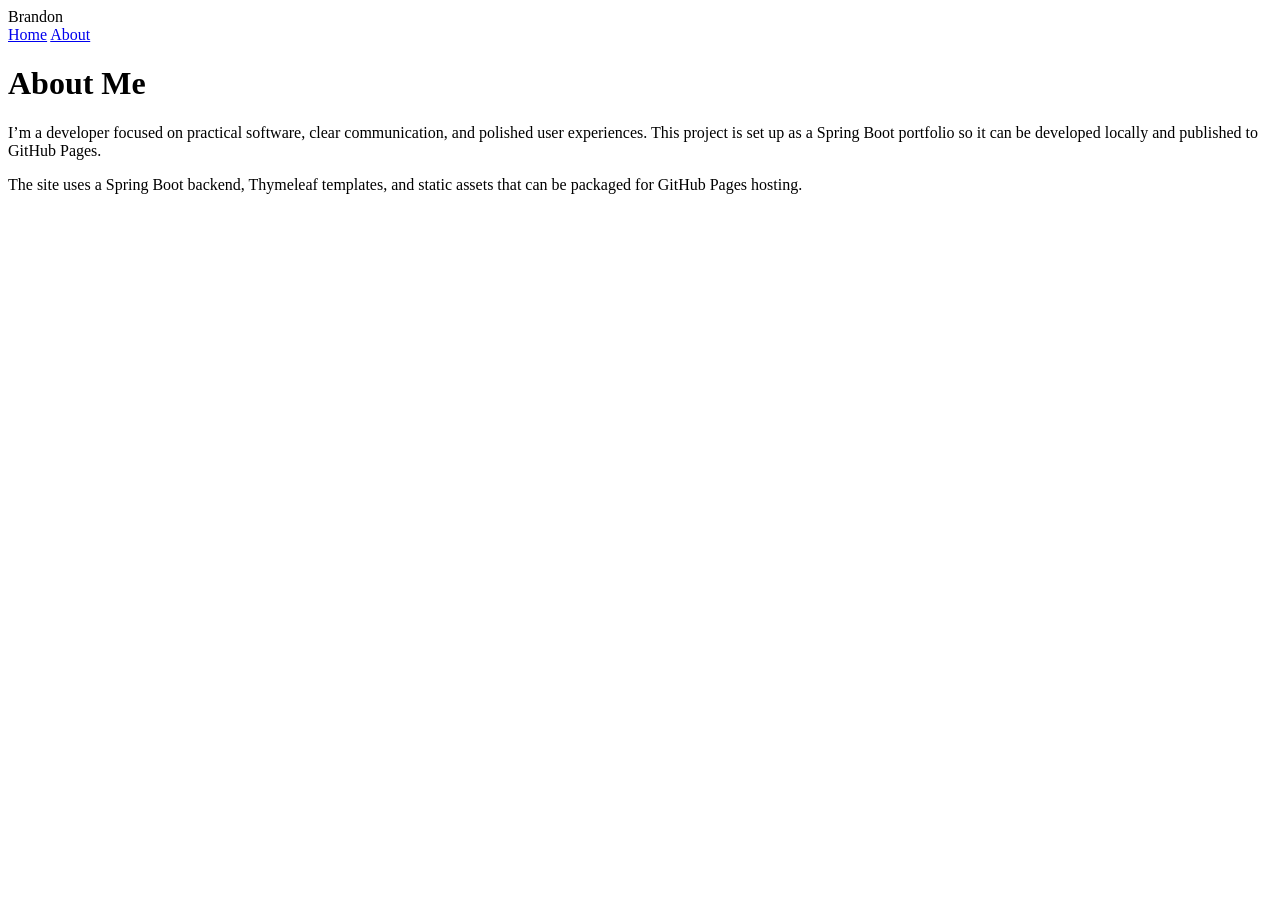
==== src/main/resources/templates/about.html @ 4cb60400 "First inital test of setting up the Portfolio" ====
<!DOCTYPE html>
<html lang="en" xmlns:th="http://www.thymeleaf.org">
<head>
    <meta charset="UTF-8" />
    <meta name="viewport" content="width=device-width, initial-scale=1.0"/>
    <title th:text="${title}">About</title>
    <link rel="stylesheet" th:href="@{/css/styles.css}" />
</head>
<body>
    <header class="site-header">
        <nav class="nav container">
            <div class="brand">Brandon</div>
            <div class="nav-links">
                <a href="/">Home</a>
                <a href="/about">About</a>
            </div>
        </nav>
    </header>

    <main class="container content">
        <h1>About Me</h1>
        <p>
            I’m a developer focused on practical software, clear communication, and polished user experiences.
            This project is set up as a Spring Boot portfolio so it can be developed locally and published to GitHub Pages.
        </p>
        <p>
            The site uses a Spring Boot backend, Thymeleaf templates, and static assets that can be packaged for GitHub Pages hosting.
        </p>
    </main>

    <script th:src="@{/js/site.js}"></script>
</body>
</html>
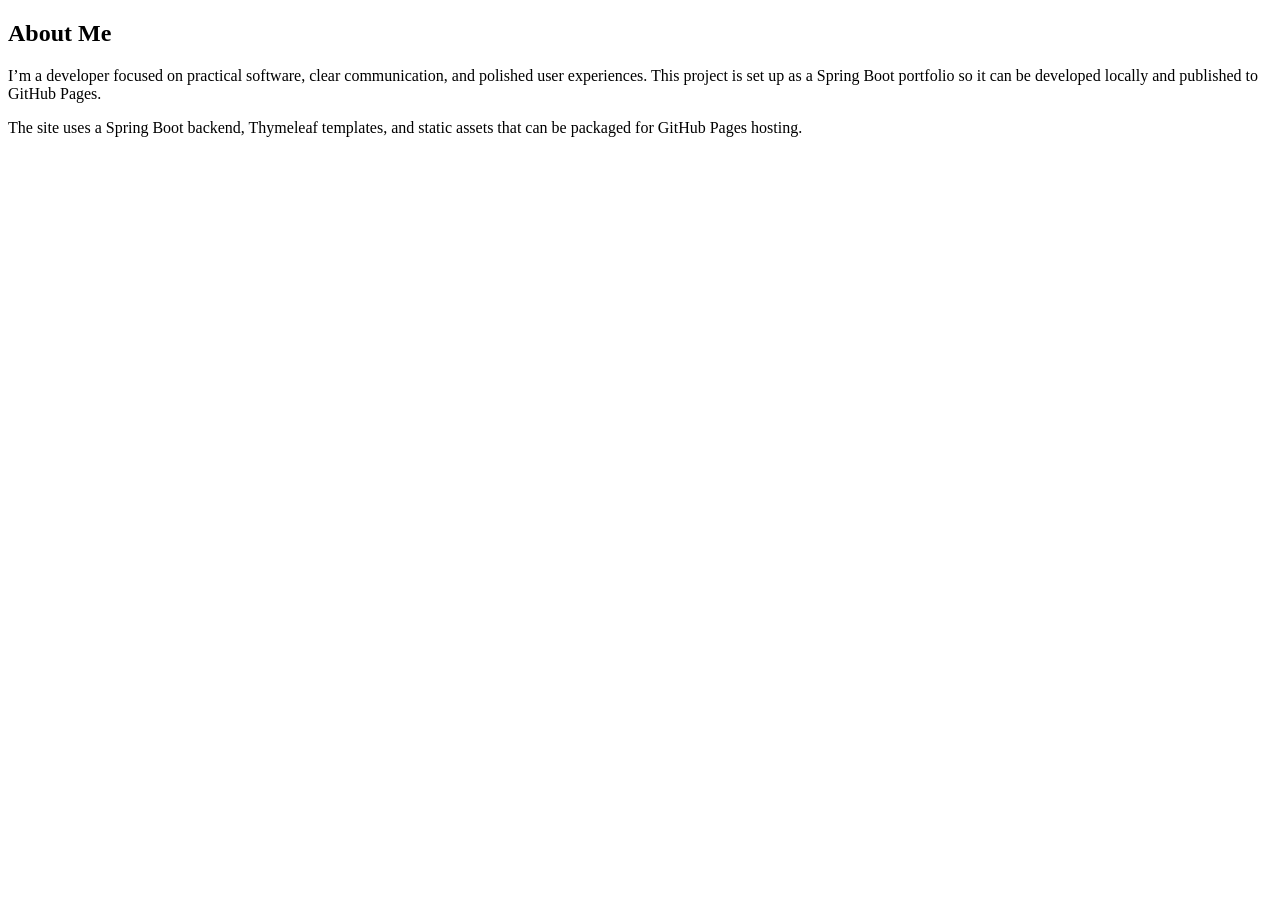
==== commit 5365983e: "Updating to use locally, and using a new color scheme" ====
--- a/src/main/resources/templates/about.html
+++ b/src/main/resources/templates/about.html
@@ -7,27 +7,24 @@
     <link rel="stylesheet" th:href="@{/css/styles.css}" />
 </head>
 <body>
-    <header class="site-header">
-        <nav class="nav container">
-            <div class="brand">Brandon</div>
-            <div class="nav-links">
-                <a href="/">Home</a>
-                <a href="/about">About</a>
-            </div>
-        </nav>
-    </header>
+    <div class="site-shell">
+        <header th:replace="~{fragments :: site-header}"></header>
 
-    <main class="container content">
-        <h1>About Me</h1>
-        <p>
-            I’m a developer focused on practical software, clear communication, and polished user experiences.
-            This project is set up as a Spring Boot portfolio so it can be developed locally and published to GitHub Pages.
-        </p>
-        <p>
-            The site uses a Spring Boot backend, Thymeleaf templates, and static assets that can be packaged for GitHub Pages hosting.
-        </p>
-    </main>
+        <main class="page-content">
+            <section class="content-panel container content">
+                <h1>About Me</h1>
+                <p>
+                    I’m a developer focused on practical software, clear communication, and polished user experiences.
+                    This project is set up as a Spring Boot portfolio so it can be developed locally and published to GitHub Pages.
+                </p>
+                <p>
+                    The site uses a Spring Boot backend, Thymeleaf templates, and static assets that can be packaged for GitHub Pages hosting.
+                </p>
+            </section>
+        </main>
 
+        <footer th:replace="~{fragments :: site-footer}"></footer>
+    </div>
     <script th:src="@{/js/site.js}"></script>
 </body>
 </html>
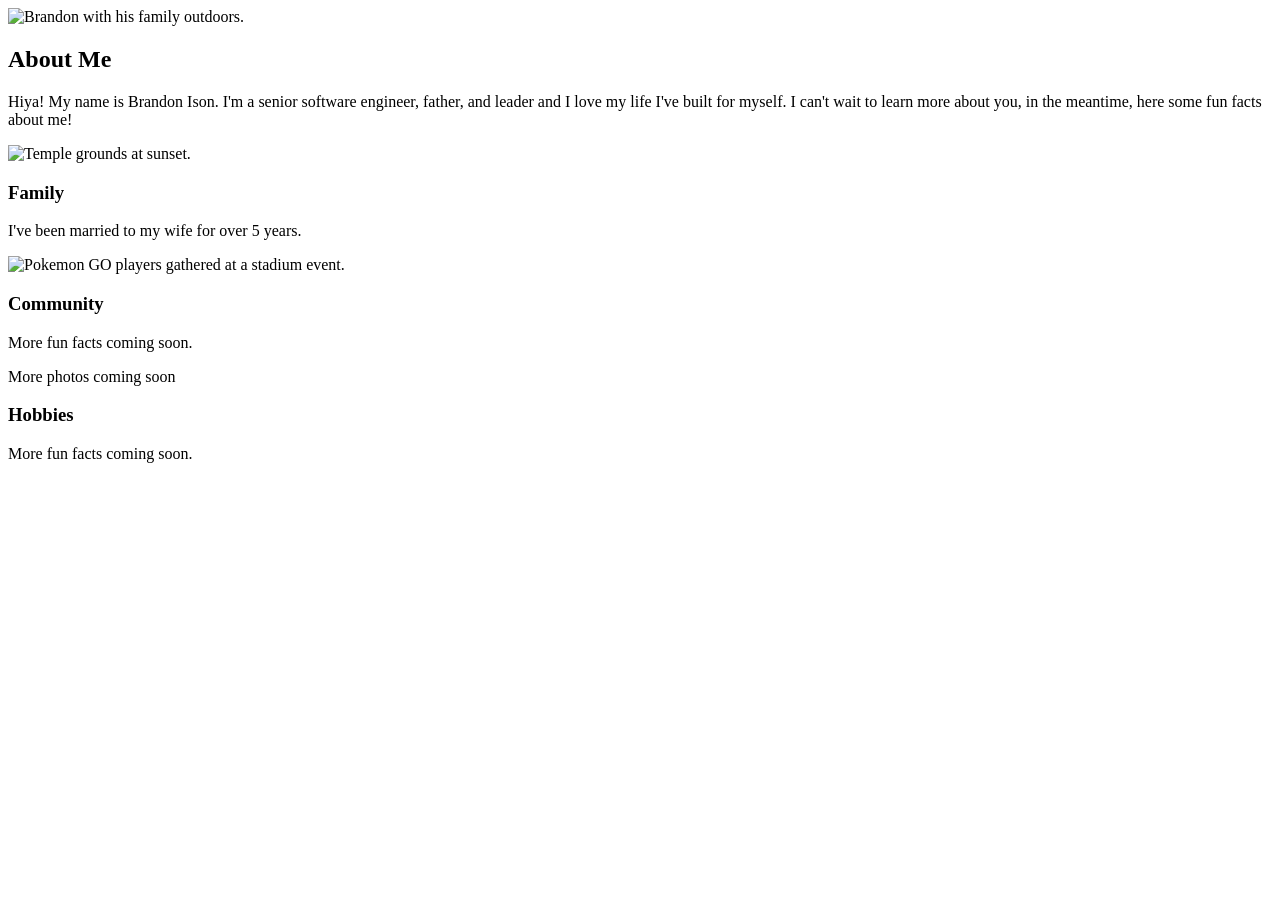
==== commit fba9a9f7: "Adding jpgs" ====
--- a/src/main/resources/templates/about.html
+++ b/src/main/resources/templates/about.html
@@ -11,15 +11,51 @@
         <header th:replace="~{fragments :: site-header}"></header>
 
         <main class="page-content">
-            <section class="content-panel container content">
-                <h1>About Me</h1>
-                <p>
-                    I’m a developer focused on practical software, clear communication, and polished user experiences.
-                    This project is set up as a Spring Boot portfolio so it can be developed locally and published to GitHub Pages.
-                </p>
-                <p>
-                    The site uses a Spring Boot backend, Thymeleaf templates, and static assets that can be packaged for GitHub Pages hosting.
-                </p>
+            <section class="content-panel container about-content">
+                <img class="about-photo" th:src="@{/images/about-family.jpg}" alt="Brandon with his family outdoors." />
+                <div class="about-copy">
+                    <h1>About Me</h1>
+                    <p>
+                        Hiya! My name is Brandon Ison. I'm a senior software engineer, father, and leader and I love my life I've built for myself.
+                        I can't wait to learn more about you, in the meantime, here some fun facts about me!
+                    </p>
+                </div>
+            </section>
+
+            <section class="container about-stories" aria-labelledby="about-stories-title">
+                <div class="about-story-list">
+                    <article class="about-story content-panel">
+                        <div class="about-story-media">
+                            <img class="story-card-image" th:src="@{/images/about-married.jpg}"
+                                 alt="Temple grounds at sunset." />
+                        </div>
+                        <div class="about-story-copy">
+                            <h3 class="story-card-title">Family</h3>
+                            <p class="story-card-text">I've been married to my wife for over 5 years.</p>
+                        </div>
+                    </article>
+
+                    <article class="about-story about-story--reverse content-panel">
+                        <div class="about-story-media">
+                            <img class="story-card-image" th:src="@{/images/about-community.jpg}"
+                                 alt="Pokemon GO players gathered at a stadium event." />
+                        </div>
+                        <div class="about-story-copy">
+                            <h3 class="story-card-title">Community</h3>
+                            <p class="story-card-text">More fun facts coming soon.</p>
+                        </div>
+                    </article>
+
+                    <article class="about-story content-panel">
+                        <div class="about-story-media">
+                            <span class="story-card-placeholder">More photos coming soon</span>
+                        </div>
+                        <div class="about-story-copy">
+                            <h3 class="story-card-title">Hobbies</h3>
+                            <p class="story-card-text">More fun facts coming soon.</p>
+                        </div>
+                    </article>
+                </div>
             </section>
         </main>
 
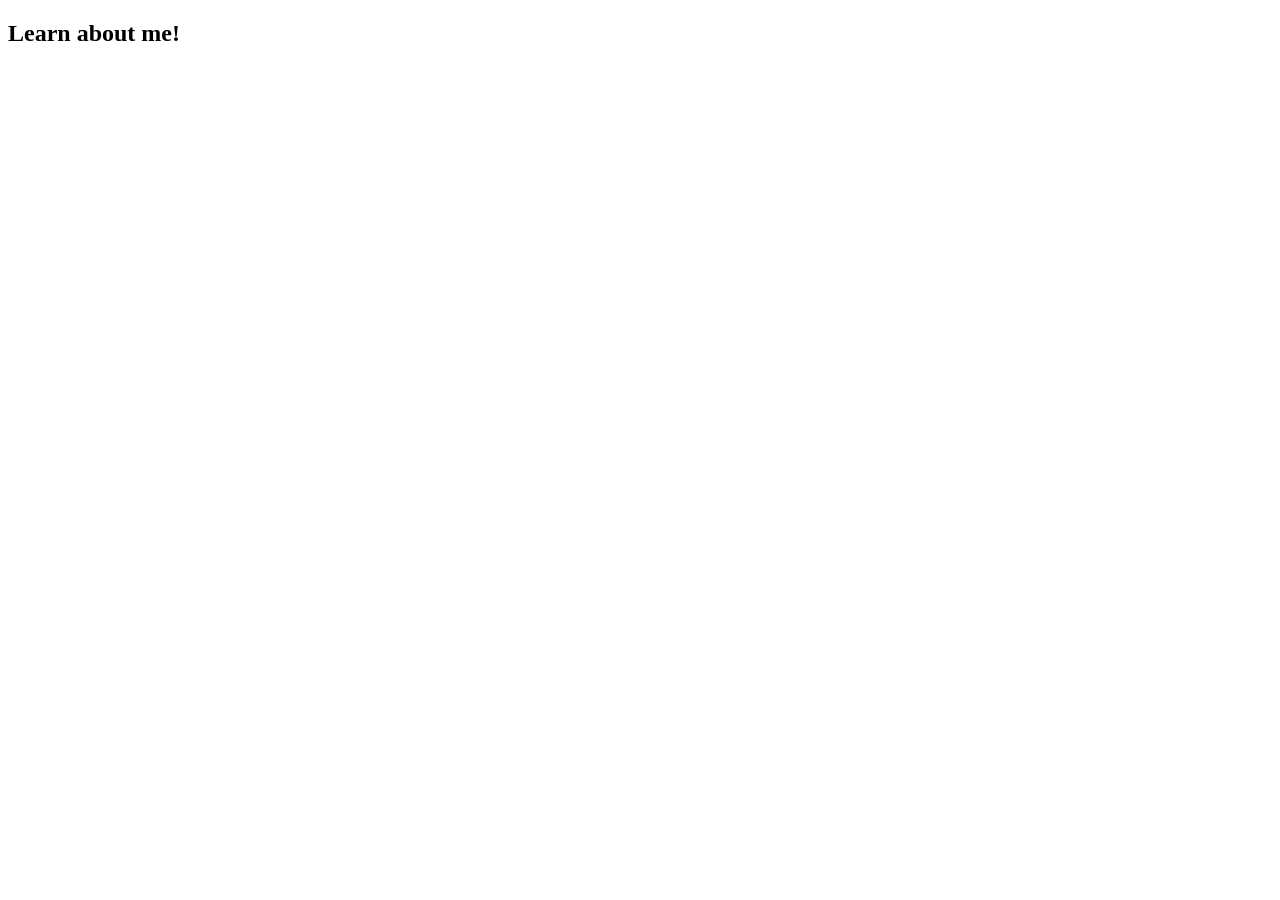
==== commit 269594f8: "Finishing the About Me and Personal Projects section" ====
--- a/src/main/resources/templates/about.html
+++ b/src/main/resources/templates/about.html
@@ -11,50 +11,14 @@
         <header th:replace="~{fragments :: site-header}"></header>
 
         <main class="page-content">
-            <section class="content-panel container about-content">
-                <img class="about-photo" th:src="@{/images/about-family.jpg}" alt="Brandon with his family outdoors." />
-                <div class="about-copy">
-                    <h1>About Me</h1>
-                    <p>
-                        Hiya! My name is Brandon Ison. I'm a senior software engineer, father, and leader and I love my life I've built for myself.
-                        I can't wait to learn more about you, in the meantime, here some fun facts about me!
-                    </p>
-                </div>
-            </section>
+            <section th:replace="~{fragments :: page-feature(${pageFeature})}"></section>
 
-            <section class="container about-stories" aria-labelledby="about-stories-title">
-                <div class="about-story-list">
-                    <article class="about-story content-panel">
-                        <div class="about-story-media">
-                            <img class="story-card-image" th:src="@{/images/about-married.jpg}"
-                                 alt="Temple grounds at sunset." />
-                        </div>
-                        <div class="about-story-copy">
-                            <h3 class="story-card-title">Family</h3>
-                            <p class="story-card-text">I've been married to my wife for over 5 years.</p>
-                        </div>
-                    </article>
-
-                    <article class="about-story about-story--reverse content-panel">
-                        <div class="about-story-media">
-                            <img class="story-card-image" th:src="@{/images/about-community.jpg}"
-                                 alt="Pokemon GO players gathered at a stadium event." />
-                        </div>
-                        <div class="about-story-copy">
-                            <h3 class="story-card-title">Community</h3>
-                            <p class="story-card-text">More fun facts coming soon.</p>
-                        </div>
-                    </article>
-
-                    <article class="about-story content-panel">
-                        <div class="about-story-media">
-                            <span class="story-card-placeholder">More photos coming soon</span>
-                        </div>
-                        <div class="about-story-copy">
-                            <h3 class="story-card-title">Hobbies</h3>
-                            <p class="story-card-text">More fun facts coming soon.</p>
-                        </div>
-                    </article>
+            <section class="container cascade-section" aria-label="About me stories">
+                <h2 class="cascade-section-title">Learn about me!</h2>
+                <div class="cascade-list">
+                    <th:block th:each="card : ${cascadeCards}">
+                        <article th:replace="~{fragments :: cascade-card(${card})}"></article>
+                    </th:block>
                 </div>
             </section>
         </main>
